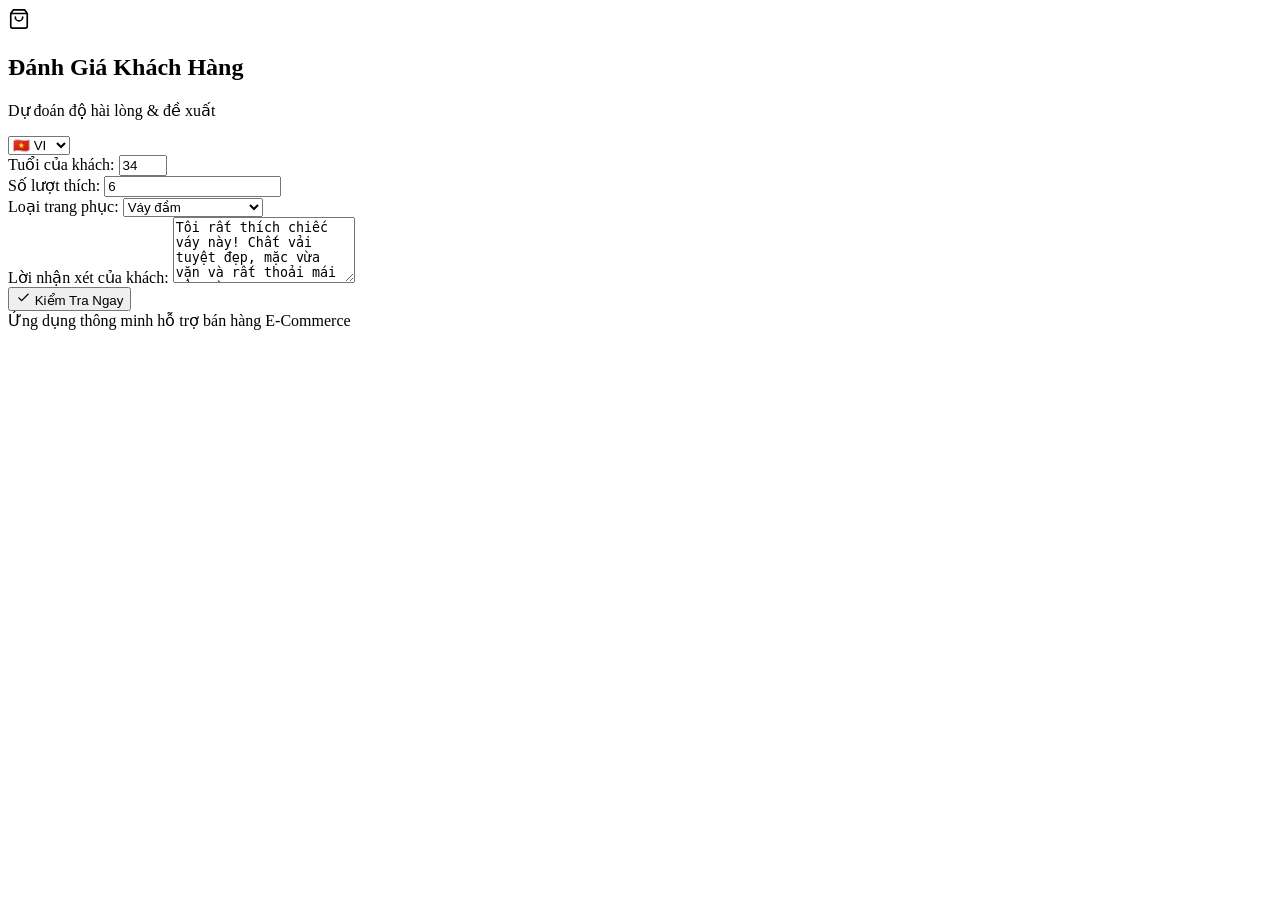
==== customer_behavior/mobile/index.html @ b9caf70a "he thong danh gia muc do hai long khach hang" ====
<!DOCTYPE html>
<html lang="vi">
<head>
  <meta charset="UTF-8">
  <meta name="viewport" content="width=device-width, initial-scale=1.0, maximum-scale=1.0, user-scalable=no">
  <title>Đánh Giá Khách Hàng</title>
  <link rel="preconnect" href="https://fonts.googleapis.com">
  <link rel="preconnect" href="https://fonts.gstatic.com" crossorigin>
  <link href="https://fonts.googleapis.com/css2?family=Plus+Jakarta+Sans:wght@400;500;600;700;800&display=swap" rel="stylesheet">
  <link rel="stylesheet" href="/mobile/style.css">
</head>
<body>
  <div class="mobile-container">
    <!-- Header -->
    <header class="mobile-header">
      <div class="header-top">
        <div class="header-left">
          <svg width="22" height="22" viewBox="0 0 24 24" fill="none" stroke="currentColor" stroke-width="1.8" stroke-linecap="round" stroke-linejoin="round">
            <path d="M6 2 3 6v14a2 2 0 0 0 2 2h14a2 2 0 0 0 2-2V6l-3-4Z"/><path d="M3 6h18"/><path d="M16 10a4 4 0 0 1-8 0"/>
          </svg>
          <div>
            <h2 id="m-t-title">Đánh Giá Khách Hàng</h2>
            <p id="m-t-subtitle">Dự đoán độ hài lòng & đề xuất</p>
          </div>
        </div>

        <div class="m-lang-box">
          <select id="mLangSelect" class="m-lang-select" aria-label="Chọn ngôn ngữ">
            <option value="vi" selected>🇻🇳 VI</option>
            <option value="en">🇬🇧 EN</option>
            <option value="zh">🇨🇳 ZH</option>
            <option value="ko">🇰🇷 KO</option>
            <option value="ja">🇯🇵 JA</option>
            <option value="es">🇪🇸 ES</option>
          </select>
        </div>
      </div>
    </header>

    <main class="mobile-main">
      <!-- Form -->
      <form id="mobileForm" class="form-mobile">
        <div class="form-row">
          <div class="form-field">
            <label for="mAge" id="m-t-labelAge">Tuổi của khách:</label>
            <input type="number" id="mAge" value="34" min="18" max="99" required>
          </div>
          <div class="form-field">
            <label for="mFeedback" id="m-t-labelFeedback">Số lượt thích:</label>
            <input type="number" id="mFeedback" value="6" min="0" required>
          </div>
        </div>

        <div class="form-field">
          <label for="mDept" id="m-t-labelDept">Loại trang phục:</label>
          <select id="mDept">
            <option value="Dresses">Váy đầm</option>
            <option value="Tops">Áo thời trang</option>
            <option value="Bottoms">Quần & Chân váy</option>
            <option value="Intimate">Đồ lót & Đồ ngủ</option>
            <option value="Jackets">Áo khoác</option>
            <option value="Trend">Hàng xu hướng mới</option>
          </select>
        </div>

        <div class="form-field">
          <label for="mReview" id="m-t-labelReview">Lời nhận xét của khách:</label>
          <textarea id="mReview" rows="4" placeholder="Nhập cảm nhận của khách hàng..." required>Tôi rất thích chiếc váy này! Chất vải tuyệt đẹp, mặc vừa vặn và rất thoải mái cả ngày.</textarea>
        </div>

        <button type="submit" id="mSubmitBtn" class="m-btn-submit">
          <svg width="15" height="15" viewBox="0 0 24 24" fill="none" stroke="currentColor" stroke-width="2"><polyline points="20 6 9 17 4 12"/></svg>
          <span id="m-t-submit">Kiểm Tra Ngay</span>
        </button>
      </form>

      <!-- Kết quả Mobile -->
      <div id="mResultCard" class="result-card-mobile" style="display: none;">
        <div id="mStatusBadge" class="m-badge rec">
          <div id="mIcon" class="m-icon-line"></div>
          <div>
            <div id="mTitle" class="m-badge-title">KHÁCH HÀNG RẤT HÀI LÒNG</div>
            <div id="mConfidence" class="m-badge-sub">Độ tin cậy: 95.8%</div>
          </div>
        </div>

        <div class="progress-section">
          <div class="progress-label">
            <span id="m-t-probLabel">Tỷ lệ hài lòng:</span>
            <span id="mProb">95.8%</span>
          </div>
          <div class="progress-track">
            <div id="mFill" class="progress-fill rec" style="width: 95.8%;"></div>
          </div>
        </div>

        <div class="m-latency" style="margin-bottom: 0.5rem;">
          <svg width="12" height="12" viewBox="0 0 24 24" fill="none" stroke="currentColor" stroke-width="1.8"><circle cx="12" cy="12" r="10"/><polyline points="12 6 12 12 16 14"/></svg>
          <span id="m-t-latencyLabel">Tốc độ xử lý:</span> <b id="mLatency">0.65 ms</b>
        </div>
        
        <div class="m-latency" style="font-size: 0.8rem; color: var(--primary); margin-bottom: 0.85rem;">
          <span>Mô hình: <b>TF-IDF + Logistic Regression</b></span>
        </div>

        <!-- Khung gợi ý mobile -->
        <div class="m-suggest-box" id="mSuggestBox">
          <b id="m-t-suggestTitle">Gợi ý hành động & Giải pháp:</b>
          <ul id="mSuggestList" class="m-suggest-list"></ul>
        </div>
      </div>
    </main>

    <footer class="mobile-footer">
      <span>Ứng dụng thông minh hỗ trợ bán hàng E-Commerce</span>
    </footer>
  </div>

  <script src="/mobile/app.js"></script>
</body>
</html>
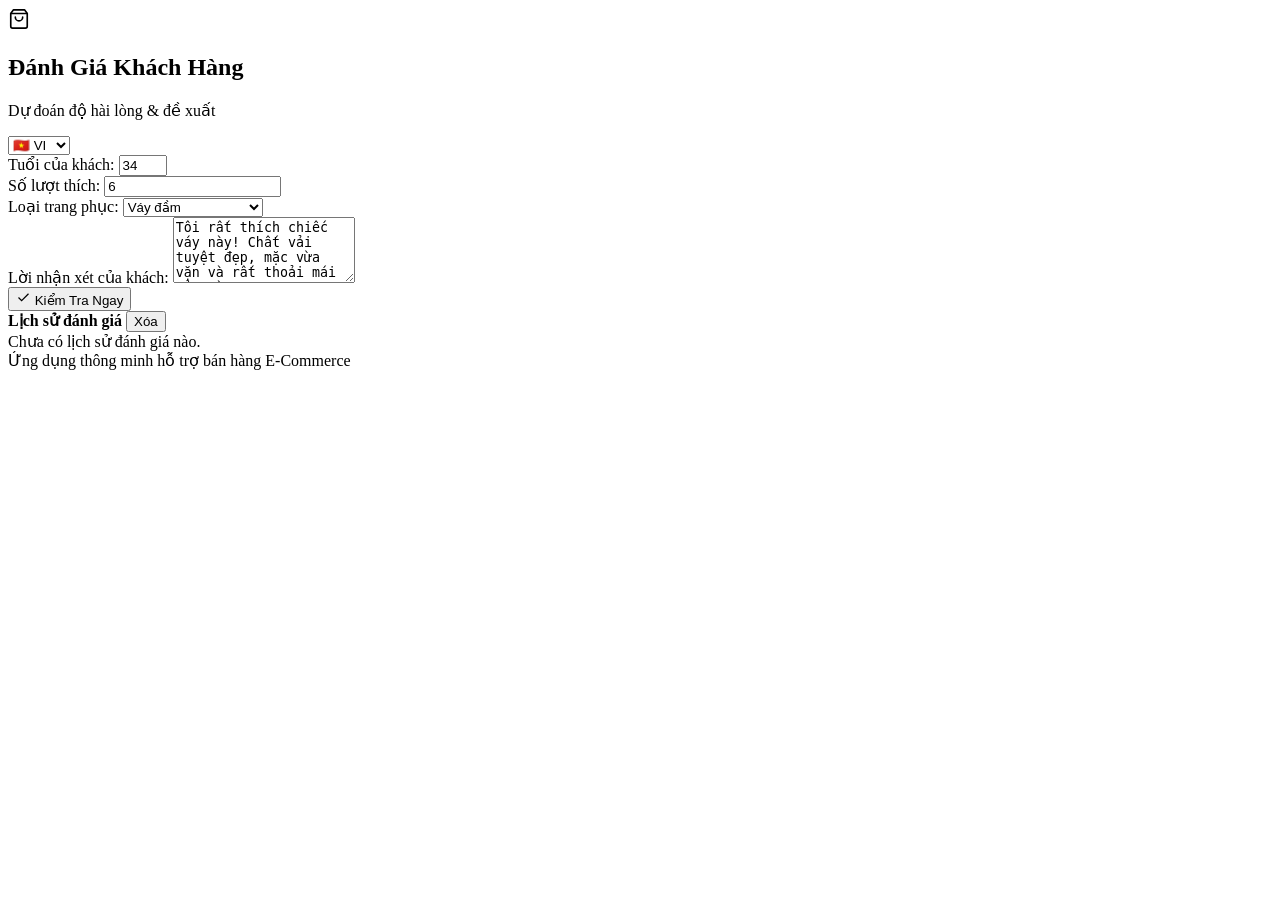
==== commit b89311e4: "them tinh nang xem lich su cho ht danh gia binh luan" ====
--- a/customer_behavior/mobile/index.html
+++ b/customer_behavior/mobile/index.html
@@ -109,6 +109,16 @@
           <ul id="mSuggestList" class="m-suggest-list"></ul>
         </div>
       </div>
+
+      <!-- Lịch sử Mobile -->
+      <div class="m-history-card">
+        <div class="m-history-header">
+          <b id="m-t-historyTitle">Lịch sử đánh giá</b>
+          <button type="button" id="mClearHistoryBtn" class="m-btn-clear">Xóa</button>
+        </div>
+        <div id="mHistoryEmpty" class="m-history-empty">Chưa có lịch sử đánh giá nào.</div>
+        <div id="mHistoryList" class="m-history-list" style="display: none;"></div>
+      </div>
     </main>
 
     <footer class="mobile-footer">
